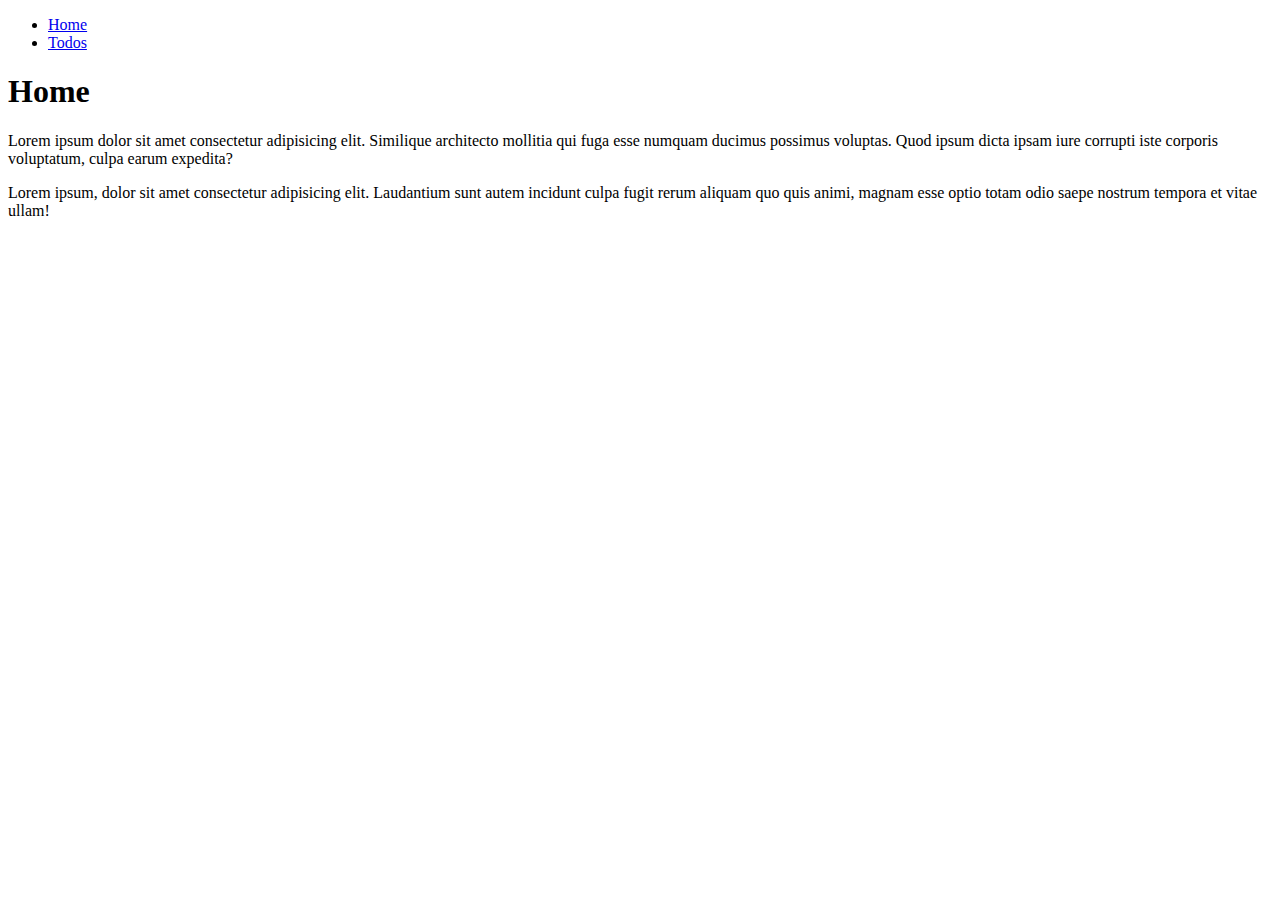
==== index.html @ 6b5c5954 "feature completed" ====
<!DOCTYPE html>
<html lang="en">

<head>
    <meta charset="UTF-8" />
    <meta http-equiv="X-UA-Compatible" content="IE=edge" />
    <meta name="viewport" content="width=device-width, initial-scale=1.0" />
    <title>Home</title>
    <link rel="stylesheet" href="./css/styles.css" />
</head>

<body>
    <header>
        <nav>
            <ul>
                <li><a href="./">Home</a></li>
                <li><a href="./todos.html">Todos</a></li>
            </ul>
        </nav>
    </header>
    <main>
        <h1>Home</h1>
        <p>
            Lorem ipsum dolor sit amet consectetur adipisicing elit. Similique
            architecto mollitia qui fuga esse numquam ducimus possimus voluptas.
            Quod ipsum dicta ipsam iure corrupti iste corporis voluptatum, culpa
            earum expedita?
        </p>
        <p>
            Lorem ipsum, dolor sit amet consectetur adipisicing elit. Laudantium
            sunt autem incidunt culpa fugit rerum aliquam quo quis animi, magnam
            esse optio totam odio saepe nostrum tempora et vitae ullam!
        </p>
    </main>
    <footer></footer>
    <script src="./scripts/common.js"></script>
</body>

</html>
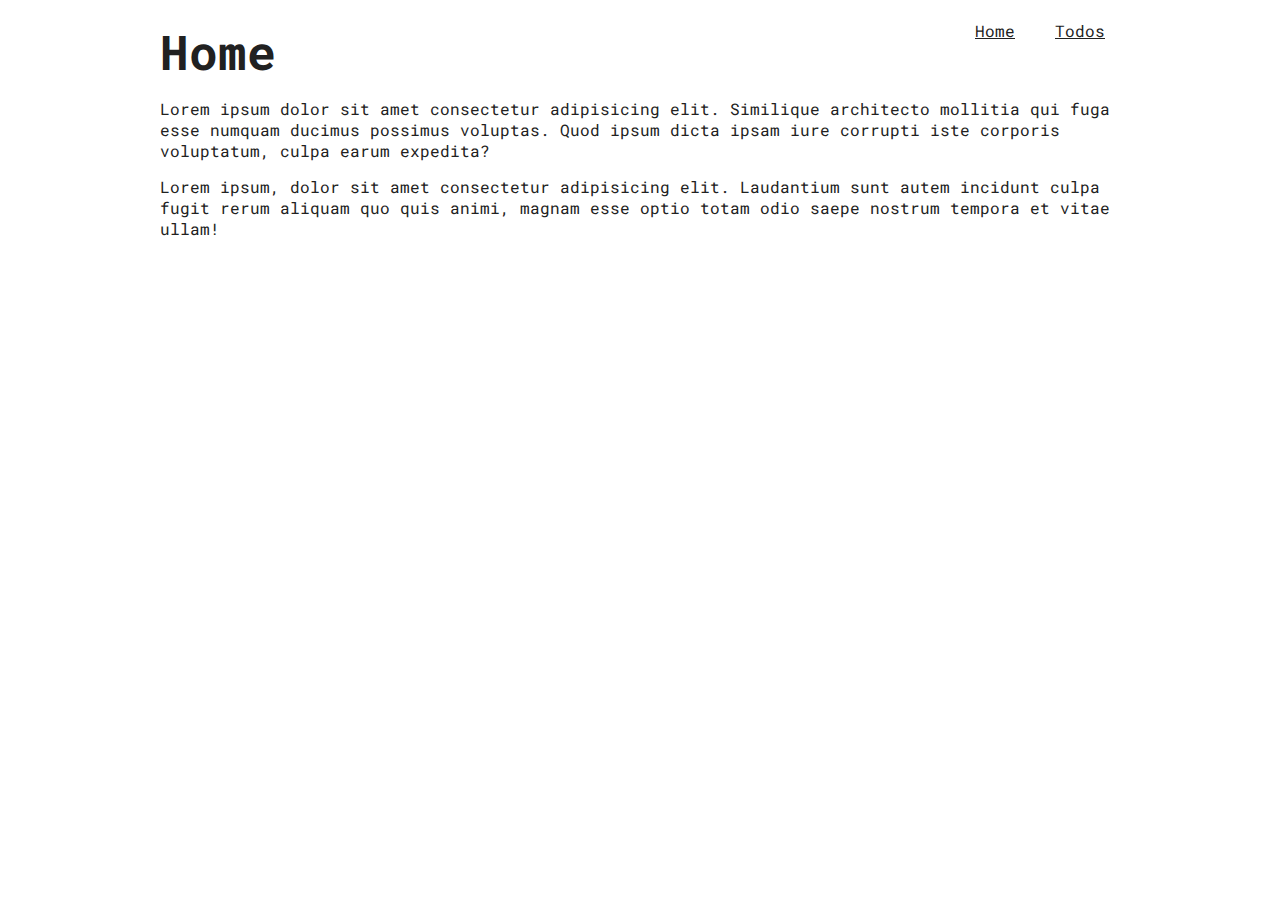
==== commit 42c60514: "add stylesheet" ====
--- a/index.html
+++ b/index.html
@@ -6,6 +6,7 @@
     <meta http-equiv="X-UA-Compatible" content="IE=edge" />
     <meta name="viewport" content="width=device-width, initial-scale=1.0" />
     <title>Home</title>
+    <link rel="stylesheet" href="./css/preface.min.css">
     <link rel="stylesheet" href="./css/styles.css" />
 </head>
 
@@ -18,7 +19,7 @@
             </ul>
         </nav>
     </header>
-    <main>
+    <main class="container">
         <h1>Home</h1>
         <p>
             Lorem ipsum dolor sit amet consectetur adipisicing elit. Similique
@@ -33,6 +34,7 @@
         </p>
     </main>
     <footer></footer>
+
     <script src="./scripts/common.js"></script>
 </body>
 
--- a/css/preface.min.css
+++ b/css/preface.min.css
@@ -0,0 +1,2 @@
+/* PrefaceCSS <https://github.com/cluzier/PrefaceCSS> , Copyright 2019, Conner Luzier */
+@import url(https://fonts.googleapis.com/css?family=Roboto+Mono&display=swap);*{font-family:"Roboto Mono",monospace;font-weight:400;color:#212121;padding:0;margin:0;box-sizing:border-box;word-wrap:break-word}nav{margin:20px auto;max-width:960px;width:95%}nav label{font-weight:700}nav ul{list-style:none;float:right}nav ul li{margin:0 15px}nav *{display:inline-block}@media screen and (max-width:640px){nav{text-align:center}nav>*{display:block}nav ul{float:none;margin-top:15px}}.container{max-width:960px;width:95%;margin:0 auto}.grid-flex{display:flex}.grid-flex-wrap{display:flex;flex-wrap:wrap}.row:after{content:'';display:table;clear:both}.flex-1{flex:1}.flex-2{flex:2}.flex-3{flex:3}.flex-4{flex:4}.flex-5{flex:5}.flex-6{flex:6}.flex-7{flex:7}.flex-8{flex:8}.flex-9{flex:9}.flex-10{flex:10}.one.column,.one.columns{width:7.33333%;display:inline-block;margin:0 .5%;float:left}.two.columns{width:15.66667%;display:inline-block;margin:0 .5%;float:left}.three.columns{width:24%;display:inline-block;margin:0 .5%;float:left}.four.columns{width:32.33333%;display:inline-block;margin:0 .5%;float:left}.five.columns{width:40.66667%;display:inline-block;margin:0 .5%;float:left}.six.columns{width:49%;display:inline-block;margin:0 .5%;float:left}.seven.columns{width:57.33333%;display:inline-block;margin:0 .5%;float:left}.eight.columns{width:65.66667%;display:inline-block;margin:0 .5%;float:left}.nine.columns{width:74%;display:inline-block;margin:0 .5%;float:left}.ten.columns{width:82.33333%;display:inline-block;margin:0 .5%;float:left}.eleven.columns{width:90.66667%;display:inline-block;margin:0 .5%;float:left}.twelve.columns{width:99%;display:inline-block;margin:0 .5%;float:left}@media screen and (max-width:750px){.column.desktop,.columns.desktop{display:block!important;width:99%!important}}@media screen and (min-width:750px){.column.mobile,.columns.mobile{display:block!important;width:99%!important}}button{display:inline-block;padding:8px 30px;margin:5px 0;text-align:center;text-transform:uppercase;border:none;outline:0;border-radius:2px;color:#413a3a;cursor:pointer;background-color:#212121;transition:.2s ease-in-out}button:disabled,button:hover{background-color:#878787}button:active{background-color:#000}button.success{background-color:#66cdaa;transition:.2s ease-in-out}button.success:disabled,button.success:hover{background-color:#a0e0ca}button.success:active{background-color:#39ae86}button.error{background-color:#f08080;transition:.2s ease-in-out}button.error:disabled,button.error:hover{background-color:#f8c4c4}button.error:active{background-color:#e83c3c}button.warning{background-color:#fef65b;transition:.2s ease-in-out}button.warning:disabled,button.warning:hover{background-color:#fefaa7}button.warning:active{background-color:#fef20f}button.btn-shadow{box-shadow:0 3px 6px rgba(0,0,0,.16),0 3px 6px rgba(0,0,0,.23)}button.btn-shadow:hover{box-shadow:0 1px 3px rgba(0,0,0,.12),0 1px 2px rgba(0,0,0,.24)}button.btn-shadow:active{box-shadow:0 14px 28px rgba(0,0,0,.25),0 10px 10px rgba(0,0,0,.22)}input,select,textarea{display:block;width:100%;padding:5px;margin:5px 0;border:1px solid silver;outline:0;border-radius:2px;background-color:#fff}input:hover,select:hover,textarea:hover{border-color:#6e6e6e}input:focus,select:focus,textarea:focus{border-color:#212121}textarea{resize:vertical;min-height:60px}b,strong{font-weight:700}a{text-decoration:underline;cursor:pointer}a:hover{color:#6e6e6e}a.none{text-decoration:none}h1{font-size:3rem}h2{font-size:2.6rem}h3{font-size:2.2rem}h4{font-size:1.8rem}h5{font-size:1.6rem}h6{font-size:1.4rem}h1,h2,h3,h4,h5,h6{margin-bottom:10px;font-weight:700}small{font-size:.8rem}p{margin:15px 0}.text-left{text-align:left}.text-center{text-align:center}.text-right{text-align:right}.text-muted,.text-muted *{color:#616161}.text-success,.text-success *{color:#66cdaa}.text-error,.text-error *{color:#f08080}.text-warning,.text-warning *{color:#fef65b}.text-inverted,.text-inverted *{color:#413a3a}table{border-collapse:collapse;width:100%;margin-top:.5em}@media screen and (max-width:750px){table{overflow-x:auto;display:block}}table td,table th{padding:12px 15px;text-align:left;border-bottom:1px solid silver}ul ul{margin-left:15px}ul .inner,ul.inner{list-style-position:inside}ul .outer,ul.outer{list-style-position:outside}[data-tooltip]{position:relative;z-index:2;cursor:pointer}[data-tooltip]:after,[data-tooltip]:before{visibility:hidden;-ms-filter:"progid:DXImageTransform.Microsoft.Alpha(Opacity=0)";opacity:0;pointer-events:none}[data-tooltip]:before{position:absolute;bottom:150%;left:50%;margin-bottom:5px;margin-left:-80px;padding:7px;width:160px;border-radius:3px;background-color:#000;background-color:rgba(51,51,51,.9);color:#fff;content:attr(data-tooltip);text-align:center;font-size:14px;line-height:1.2}[data-tooltip]:after{position:absolute;bottom:150%;left:50%;margin-left:-5px;width:0;border-top:5px solid #000;border-top:5px solid rgba(51,51,51,.9);border-right:5px solid transparent;border-left:5px solid transparent;content:" ";font-size:0;line-height:0}[data-tooltip]:hover:after,[data-tooltip]:hover:before{visibility:visible;-ms-filter:"progid:DXImageTransform.Microsoft.Alpha(Opacity=100)";opacity:1}.card{margin:15px;border-radius:1px;border:.5px solid silver}.card img{width:100%;display:block;border-radius:1px 1px 0 0}.card .content{padding:10px}.card .footer{border-top:1px solid silver;padding:5px 15px;text-align:right}.card.card-shadow{box-shadow:0 3px 6px rgba(0,0,0,.16),0 3px 6px rgba(0,0,0,.23);border:none}hr{border:none;outline:0;height:1px;width:60%;background-color:silver}.bg-success{background-color:#66cdaa}.bg-warning{background-color:#fef65b}.bg-error{background-color:#f08080}.bg-success-bright{background-color:#66cdaa}.bg-warning-bright{background-color:#fef65b}.bg-error-bright{background-color:#f08080}code{background-color:silver;display:inline-block;padding:4px 8px;font-family:monospace;overflow-x:auto}pre>code{display:block;white-space:pre}.cover{min-height:60vh;display:flex;align-items:center;justify-content:center}.cover>div{flex:1}.progress{display:block;width:100%;height:3px;margin:5px;background-color:silver}.progress .bar{transition:width .5s ease-in-out;display:block;height:100%;width:100%;max-width:100%}img{display:block;width:100%}.pagination{display:flex;width:100%;text-align:center;padding:15px}.pagination *{text-decoration:none}.pagination>*{flex:1;padding:3px}.pagination>:hover{background-color:#cdcdcd;transition:.3s background-color ease-in-out}.pagination>:hover,.pagination>:hover *{color:#212121}.pagination .action{flex:.5}.pagination.no-flex{display:block}.pagination.no-flex>*{display:inline-block;margin:0 10px}.lds-facebook{display:inline-block;position:relative;margin:25px;width:64px;height:64px}.lds-facebook div{display:inline-block;position:absolute;left:6px;width:13px;background:#413a3a;animation:lds-facebook 1.2s cubic-bezier(0,.5,.5,1) infinite}.lds-facebook div:nth-child(1){left:6px;animation-delay:-.24s}.lds-facebook div:nth-child(2){left:26px;animation-delay:-.12s}.lds-facebook div:nth-child(3){left:45px;animation-delay:0}@keyframes lds-facebook{0%{top:6px;height:51px}100%,50%{top:19px;height:26px}}.lds-roller{display:inline-block;position:relative;margin:25px;width:64px;height:64px}.lds-roller div{animation:lds-roller 1.2s cubic-bezier(.5,0,.5,1) infinite;transform-origin:32px 32px}.lds-roller div:after{content:" ";display:block;position:absolute;width:6px;height:6px;border-radius:50%;background:#413a3a;margin:-3px 0 0 -3px}.lds-roller div:nth-child(1){animation-delay:-36ms}.lds-roller div:nth-child(1):after{top:50px;left:50px}.lds-roller div:nth-child(2){animation-delay:-72ms}.lds-roller div:nth-child(2):after{top:54px;left:45px}.lds-roller div:nth-child(3){animation-delay:-108ms}.lds-roller div:nth-child(3):after{top:57px;left:39px}.lds-roller div:nth-child(4){animation-delay:-144ms}.lds-roller div:nth-child(4):after{top:58px;left:32px}.lds-roller div:nth-child(5){animation-delay:-.18s}.lds-roller div:nth-child(5):after{top:57px;left:25px}.lds-roller div:nth-child(6){animation-delay:-216ms}.lds-roller div:nth-child(6):after{top:54px;left:19px}.lds-roller div:nth-child(7){animation-delay:-252ms}.lds-roller div:nth-child(7):after{top:50px;left:14px}.lds-roller div:nth-child(8){animation-delay:-288ms}.lds-roller div:nth-child(8):after{top:45px;left:10px}@keyframes lds-roller{0%{transform:rotate(0)}100%{transform:rotate(360deg)}}.lds-ripple{display:inline-block;position:relative;margin:25px;width:64px;height:64px}.lds-ripple div{position:absolute;border:4px solid #413a3a;opacity:1;border-radius:50%;animation:lds-ripple 1s cubic-bezier(0,.2,.8,1) infinite}.lds-ripple div:nth-child(2){animation-delay:-.5s}@keyframes lds-ripple{0%{top:28px;left:28px;width:0;height:0;opacity:1}100%{top:-1px;left:-1px;width:58px;height:58px;opacity:0}}.lds-ellipsis{display:inline-block;position:relative;margin:25px;width:64px;height:64px}.lds-ellipsis div{position:absolute;top:27px;width:11px;height:11px;border-radius:50%;background:#413a3a;animation-timing-function:cubic-bezier(0,1,1,0)}.lds-ellipsis div:nth-child(1){left:6px;animation:lds-ellipsis1 .6s infinite}.lds-ellipsis div:nth-child(2){left:6px;animation:lds-ellipsis2 .6s infinite}.lds-ellipsis div:nth-child(3){left:26px;animation:lds-ellipsis2 .6s infinite}.lds-ellipsis div:nth-child(4){left:45px;animation:lds-ellipsis3 .6s infinite}@keyframes lds-ellipsis1{0%{transform:scale(0)}100%{transform:scale(1)}}@keyframes lds-ellipsis3{0%{transform:scale(1)}100%{transform:scale(0)}}@keyframes lds-ellipsis2{0%{transform:translate(0,0)}100%{transform:translate(19px,0)}}.lds-circle{display:inline-block;margin:25px;transform:translateZ(1px)}.lds-circle>div{display:inline-block;width:51px;height:51px;margin:6px;border-radius:50%;background:#413a3a;animation:lds-circle 2.4s cubic-bezier(0,.2,.8,1) infinite}@keyframes lds-circle{0%,100%{animation-timing-function:cubic-bezier(.5,0,1,.5)}0%{transform:rotateY(0)}50%{transform:rotateY(1800deg);animation-timing-function:cubic-bezier(0,.5,.5,1)}100%{transform:rotateY(3600deg)}}.lds-hourglass{display:inline-block;position:relative;margin:25px;width:64px;height:64px}.lds-hourglass:after{content:" ";display:block;border-radius:50%;width:0;height:0;margin:6px;box-sizing:border-box;border:26px solid #413a3a;border-color:#413a3a transparent #413a3a transparent;animation:lds-hourglass 1.2s infinite}@keyframes lds-hourglass{0%{transform:rotate(0);animation-timing-function:cubic-bezier(.55,.055,.675,.19)}50%{transform:rotate(900deg);animation-timing-function:cubic-bezier(.215,.61,.355,1)}100%{transform:rotate(1800deg)}}.spinner{position:relative;display:inline-block;margin:25px;width:64px;height:64px}.cube1,.cube2{background-color:#413a3a;width:15px;height:15px;position:absolute;top:0;left:0;animation:sk-cubemove 1.8s infinite ease-in-out}.cube2{animation-delay:-.9s}@keyframes sk-cubemove{25%{transform:translateX(42px) rotate(-90deg) scale(.5);-webkit-transform:translateX(42px) rotate(-90deg) scale(.5)}50%{transform:translateX(42px) translateY(42px) rotate(-179deg);-webkit-transform:translateX(42px) translateY(42px) rotate(-179deg)}50.1%{transform:translateX(42px) translateY(42px) rotate(-180deg);-webkit-transform:translateX(42px) translateY(42px) rotate(-180deg)}75%{transform:translateX(0) translateY(42px) rotate(-270deg) scale(.5);-webkit-transform:translateX(0) translateY(42px) rotate(-270deg) scale(.5)}100%{transform:rotate(-360deg);-webkit-transform:rotate(-360deg)}}.box-spinner{position:relative;display:inline-block;margin:25px;width:64px;height:64px;background-color:#413a3a;animation:sk-rotateplane 1.2s infinite ease-in-out}@keyframes sk-rotateplane{0%{transform:perspective(120px) rotateX(0) rotateY(0);-webkit-transform:perspective(120px) rotateX(0) rotateY(0)}50%{transform:perspective(120px) rotateX(-180.1deg) rotateY(0);-webkit-transform:perspective(120px) rotateX(-180.1deg) rotateY(0)}100%{transform:perspective(120px) rotateX(-180deg) rotateY(-179.9deg);-webkit-transform:perspective(120px) rotateX(-180deg) rotateY(-179.9deg)}}.sk-cube-grid{position:relative;display:inline-block;margin:25px;width:64px;height:64px}.sk-cube-grid .sk-cube{width:33%;height:33%;background-color:#413a3a;float:left;animation:sk-cubeGridScaleDelay 1.3s infinite ease-in-out}.sk-cube-grid .sk-cube1{animation-delay:.2s}.sk-cube-grid .sk-cube2{animation-delay:.3s}.sk-cube-grid .sk-cube3{animation-delay:.4s}.sk-cube-grid .sk-cube4{animation-delay:.1s}.sk-cube-grid .sk-cube5{animation-delay:.2s}.sk-cube-grid .sk-cube6{animation-delay:.3s}.sk-cube-grid .sk-cube7{animation-delay:0s}.sk-cube-grid .sk-cube8{animation-delay:.1s}.sk-cube-grid .sk-cube9{animation-delay:.2s}@keyframes sk-cubeGridScaleDelay{0%,100%,70%{transform:scale3D(1,1,1)}35%{transform:scale3D(0,0,1)}}.sk-folding-cube{margin:25px;width:40px;height:40px;position:relative;display:inline-block;transform:rotateZ(45deg)}.sk-folding-cube .sk-cube{float:left;width:50%;height:50%;position:relative;transform:scale(1.1)}.sk-folding-cube .sk-cube:before{content:'';position:absolute;top:0;left:0;width:100%;height:100%;background-color:#413a3a;animation:sk-foldCubeAngle 2.4s infinite linear both;transform-origin:100% 100%}.sk-folding-cube .sk-cube2{transform:scale(1.1) rotateZ(90deg)}.sk-folding-cube .sk-cube3{transform:scale(1.1) rotateZ(180deg)}.sk-folding-cube .sk-cube4{transform:scale(1.1) rotateZ(270deg)}.sk-folding-cube .sk-cube2:before{animation-delay:.3s}.sk-folding-cube .sk-cube3:before{animation-delay:.6s}.sk-folding-cube .sk-cube4:before{animation-delay:.9s}@keyframes sk-foldCubeAngle{0%,10%{transform:perspective(140px) rotateX(-180deg);opacity:0}25%,75%{transform:perspective(140px) rotateX(0);opacity:1}100%,90%{transform:perspective(140px) rotateY(180deg);opacity:0}}.scrollbar{margin-left:30px;float:left;height:300px;width:65px;background:#f5f5f5;overflow-y:scroll;margin-bottom:25px}.force-overflow{min-height:450px}#wrapper{text-align:center;width:500px;margin:auto}#style-1::-webkit-scrollbar-track{-webkit-box-shadow:inset 0 0 6px rgba(0,0,0,.3);border-radius:10px;background-color:#f5f5f5}#style-1::-webkit-scrollbar{width:12px;background-color:#f5f5f5}#style-1::-webkit-scrollbar-thumb{border-radius:10px;-webkit-box-shadow:inset 0 0 6px rgba(0,0,0,.3);background-color:#555}#style-2::-webkit-scrollbar-track{-webkit-box-shadow:inset 0 0 6px rgba(0,0,0,.3);border-radius:10px;background-color:#f5f5f5}#style-2::-webkit-scrollbar{width:12px;background-color:#f5f5f5}#style-2::-webkit-scrollbar-thumb{border-radius:10px;-webkit-box-shadow:inset 0 0 6px rgba(0,0,0,.3);background-color:#d62929}#style-3::-webkit-scrollbar-track{-webkit-box-shadow:inset 0 0 6px rgba(0,0,0,.3);background-color:#f5f5f5}#style-3::-webkit-scrollbar{width:6px;background-color:#f5f5f5}#style-3::-webkit-scrollbar-thumb{background-color:#000}#style-4::-webkit-scrollbar-track{-webkit-box-shadow:inset 0 0 6px rgba(0,0,0,.3);background-color:#f5f5f5}#style-4::-webkit-scrollbar{width:10px;background-color:#f5f5f5}#style-4::-webkit-scrollbar-thumb{background-color:#000;border:2px solid #555}#style-5::-webkit-scrollbar-track{-webkit-box-shadow:inset 0 0 6px rgba(0,0,0,.3);background-color:#f5f5f5}#style-5::-webkit-scrollbar{width:10px;background-color:#f5f5f5}#style-5::-webkit-scrollbar-thumb{background-color:#0ae;background-image:-webkit-gradient(linear,0 0,0 100%,color-stop(.5,rgba(255,255,255,.2)),color-stop(.5,transparent),to(transparent))}#style-6::-webkit-scrollbar-track{-webkit-box-shadow:inset 0 0 6px rgba(0,0,0,.3);background-color:#f5f5f5}#style-6::-webkit-scrollbar{width:10px;background-color:#f5f5f5}#style-6::-webkit-scrollbar-thumb{background-color:#f90;background-image:-webkit-linear-gradient(45deg,rgba(255,255,255,.2) 25%,transparent 25%,transparent 50%,rgba(255,255,255,.2) 50%,rgba(255,255,255,.2) 75%,transparent 75%,transparent)}#style-7::-webkit-scrollbar-track{-webkit-box-shadow:inset 0 0 6px rgba(0,0,0,.3);background-color:#f5f5f5;border-radius:10px}#style-7::-webkit-scrollbar{width:10px;background-color:#f5f5f5}#style-7::-webkit-scrollbar-thumb{border-radius:10px;background-image:-webkit-gradient(linear,left bottom,left top,color-stop(.44,#7a99d9),color-stop(.72,#497dbd),color-stop(.86,#1c3a94))}#style-8::-webkit-scrollbar-track{border:1px solid #000;background-color:#f5f5f5}#style-8::-webkit-scrollbar{width:10px;background-color:#f5f5f5}#style-8::-webkit-scrollbar-thumb{background-color:#000}#style-9::-webkit-scrollbar-track{-webkit-box-shadow:inset 0 0 6px rgba(0,0,0,.3);background-color:#f5f5f5}#style-9::-webkit-scrollbar{width:10px;background-color:#f5f5f5}#style-9::-webkit-scrollbar-thumb{background-color:#f90;background-image:-webkit-linear-gradient(90deg,rgba(255,255,255,.2) 25%,transparent 25%,transparent 50%,rgba(255,255,255,.2) 50%,rgba(255,255,255,.2) 75%,transparent 75%,transparent)}#style-10::-webkit-scrollbar-track{-webkit-box-shadow:inset 0 0 6px rgba(0,0,0,.3);background-color:#f5f5f5;border-radius:10px}#style-10::-webkit-scrollbar{width:10px;background-color:#f5f5f5}#style-10::-webkit-scrollbar-thumb{background-color:#aaa;border-radius:10px;background-image:-webkit-linear-gradient(90deg,rgba(0,0,0,.2) 25%,transparent 25%,transparent 50%,rgba(0,0,0,.2) 50%,rgba(0,0,0,.2) 75%,transparent 75%,transparent)}#style-11::-webkit-scrollbar-track{-webkit-box-shadow:inset 0 0 6px rgba(0,0,0,.3);background-color:#f5f5f5;border-radius:10px}#style-11::-webkit-scrollbar{width:10px;background-color:#f5f5f5}#style-11::-webkit-scrollbar-thumb{background-color:#36f;border-radius:10px;background-image:-webkit-linear-gradient(0deg,rgba(255,255,255,.5) 25%,transparent 25%,transparent 50%,rgba(255,255,255,.5) 50%,rgba(255,255,255,.5) 75%,transparent 75%,transparent)}#style-12::-webkit-scrollbar-track{-webkit-box-shadow:inset 0 0 6px rgba(0,0,0,.9);border-radius:10px;background-color:#444}#style-12::-webkit-scrollbar{width:12px;background-color:#f5f5f5}#style-12::-webkit-scrollbar-thumb{border-radius:10px;background-color:#d62929;background-image:-webkit-linear-gradient(90deg,transparent,rgba(0,0,0,.4) 50%,transparent,transparent)}#style-13::-webkit-scrollbar-track{-webkit-box-shadow:inset 0 0 6px rgba(0,0,0,.9);border-radius:10px;background-color:#ccc}#style-13::-webkit-scrollbar{width:12px;background-color:#f5f5f5}#style-13::-webkit-scrollbar-thumb{border-radius:10px;background-color:#d62929;background-image:-webkit-linear-gradient(90deg,transparent,rgba(0,0,0,.4) 50%,transparent,transparent)}#style-14::-webkit-scrollbar-track{-webkit-box-shadow:inset 0 0 6px rgba(0,0,0,.6);background-color:#ccc}#style-14::-webkit-scrollbar{width:10px;background-color:#f5f5f5}#style-14::-webkit-scrollbar-thumb{background-color:#fff;background-image:-webkit-linear-gradient(90deg,#000 0,#000 25%,transparent 100%,#000 75%,transparent)}#style-15::-webkit-scrollbar-track{-webkit-box-shadow:inset 0 0 6px rgba(0,0,0,.1);background-color:#f5f5f5;border-radius:10px}#style-15::-webkit-scrollbar{width:10px;background-color:#f5f5f5}#style-15::-webkit-scrollbar-thumb{border-radius:10px;background-color:#fff;background-image:-webkit-gradient(linear,40% 0,75% 84%,from(#4d9c41),to(#19911d),color-stop(.6,#54de5d))}#style-16::-webkit-scrollbar-track{-webkit-box-shadow:inset 0 0 6px rgba(0,0,0,.1);background-color:#f5f5f5;border-radius:10px}#style-16::-webkit-scrollbar{width:10px;background-color:#f5f5f5}#style-16::-webkit-scrollbar-thumb{border-radius:10px;background-color:#fff;background-image:-webkit-linear-gradient(top,#e4f5fc 0,#bfe8f9 50%,#9fd8ef 51%,#2ab0ed 100%)}--- a/css/styles.css
+++ b/css/styles.css
@@ -0,0 +1,3 @@
+.card {
+  padding: 2rem;
+}
